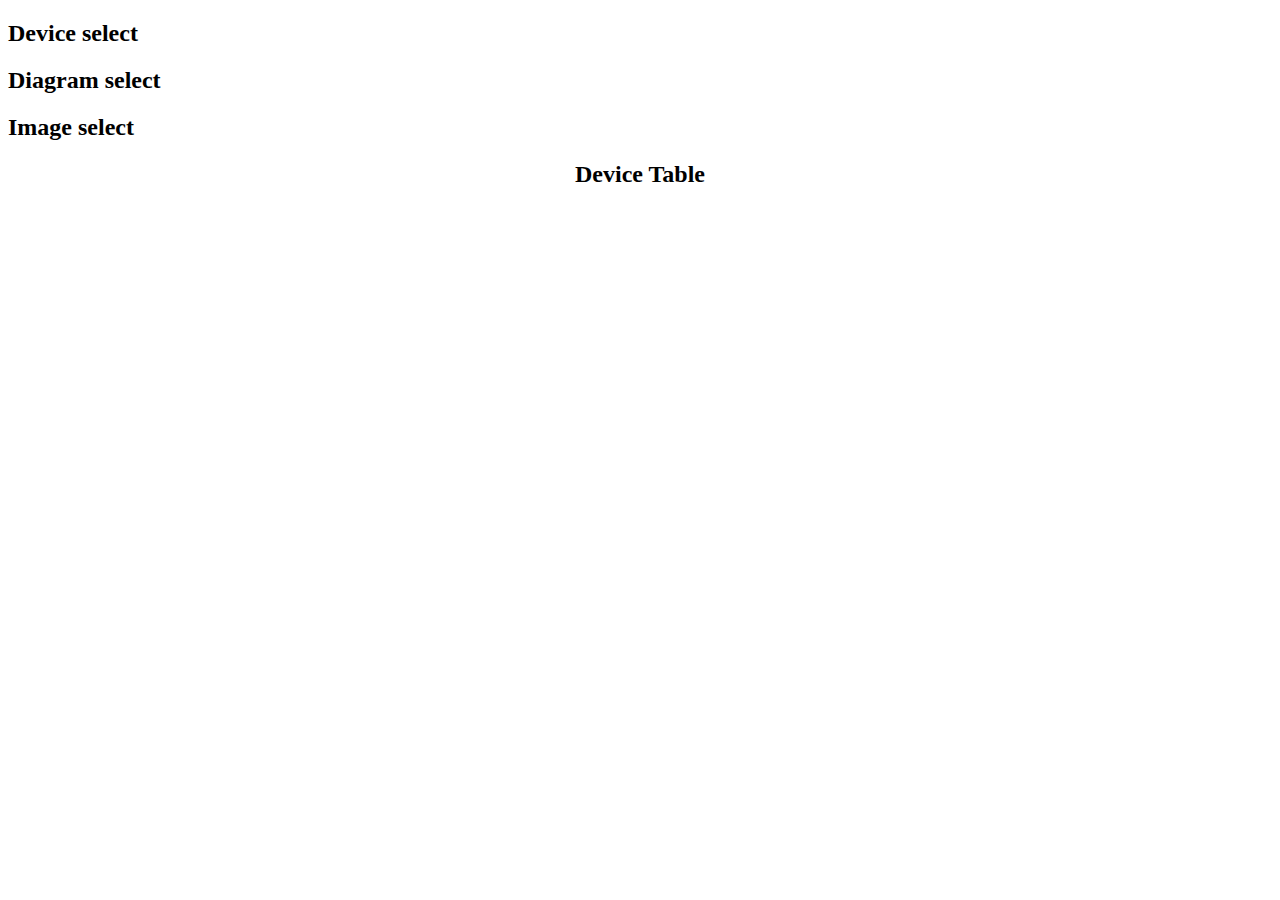
==== index.html @ 9c827ea2 "Add files via upload" ====
<!DOCTYPE html>
<html>
  <head>
    <meta charset="UTF-8">
    <title>LaneCharge Dashboard</title>
    <link rel="stylesheet" href="./styles/MainPage.css">
  </head>
  <body>
    <div id="navigation">
        <h2>Device select</h2>  
      <div id="button-container"></div>
        <h2>Diagram select</h2>
        <h2>Image select</h2>
    </div>
    <div id="tabelle-container">
      <h2 style="text-align:center;">Device Table</h2>
      <div id="tabelle">
        <!-- Inhalt der Tabelle -->
      </div>
    </div>
    <div id="bilder">
      <div id="bild1">
        <!-- Inhalt des ersten Bildes -->
      </div>
      <div id="bild2">
        <!-- Inhalt des zweiten Bildes -->
      </div>
      <div id="bild3">
        <!-- Inhalt des dritten Bildes -->
      </div>
      <div id="bild4">
        <!-- Inhalt des vierten Bildes -->
      </div>
    </div>
    <script src="./scripts/getData.js"></script>
  </body>
</html>
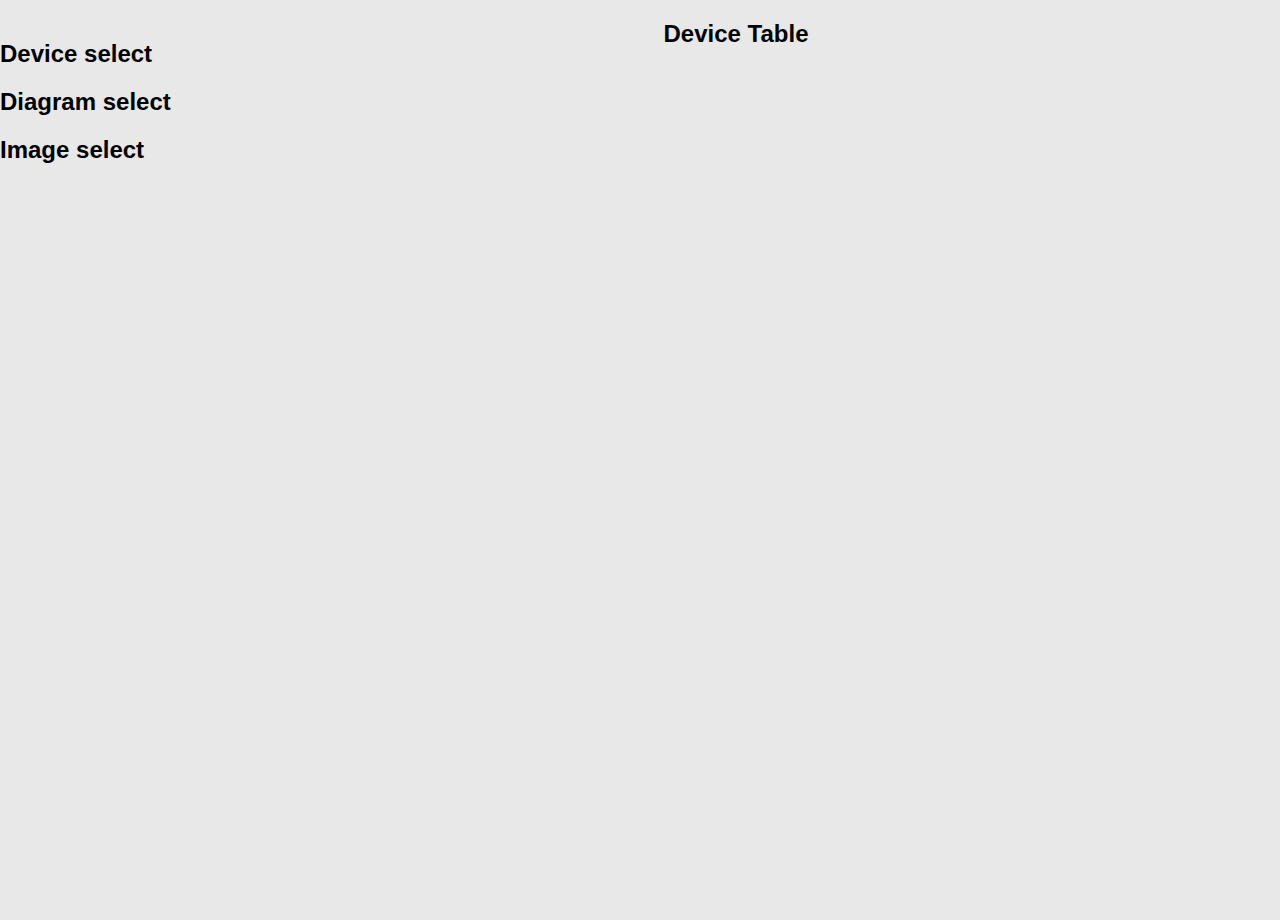
==== commit 94741933: "initial version" ====
--- a/styles/MainPage.css
+++ b/styles/MainPage.css
@@ -0,0 +1,72 @@
+      /* CSS-Styling */
+      body {
+        font-family: Verdana, sans-serif;
+        margin: 0;
+        padding: 0;
+        background-color: #e8e8e8;
+      }
+      #navigation {
+        height: 100vh;
+        width: 15%;
+        background-color: #e8e8e8;
+        float: left;
+      }
+      #navigation a:hover{
+        background-color: #4CAFf0;
+      }
+      #navigation a:active{
+        background-color: #eac614;
+      }
+      #tabelle-container {
+        table-layout: fixed;
+        text-align: left;
+        justify-content: center;
+        align-items: center;
+      }
+      #tabelle {
+        float: right;
+        width: 80%;
+        height: 50%;
+      }
+
+      #buttons {
+        display: flex;
+        flex-direction: column;
+        justify-content: center;
+        align-items: center;
+        margin-top: 20px;
+      }
+      .button {
+        width: 100%;
+        display: block;
+        text-decoration: none;
+        background-color: #b9d8e9;
+        cursor: pointer;
+      }
+      .hover-effect:hover {
+        background-color: #4CAFf0;
+        color: #fff;
+      }
+      .active-effect:active {
+        background-color: #eac614;
+        color: #fff;
+      }
+      .cell {
+        border-collapse: collapse;
+        border: 1px solid black;
+      }
+      #bilder {
+        float: right;
+        width: 80%;
+        height: 50%;
+      }
+      #bild1, #bild2 {
+        float: left;
+        width: 50%;
+        height: 100%;
+      }
+      #bild3, #bild4 {
+        float: right;
+        width: 50%;
+        height: 100%;
+      }
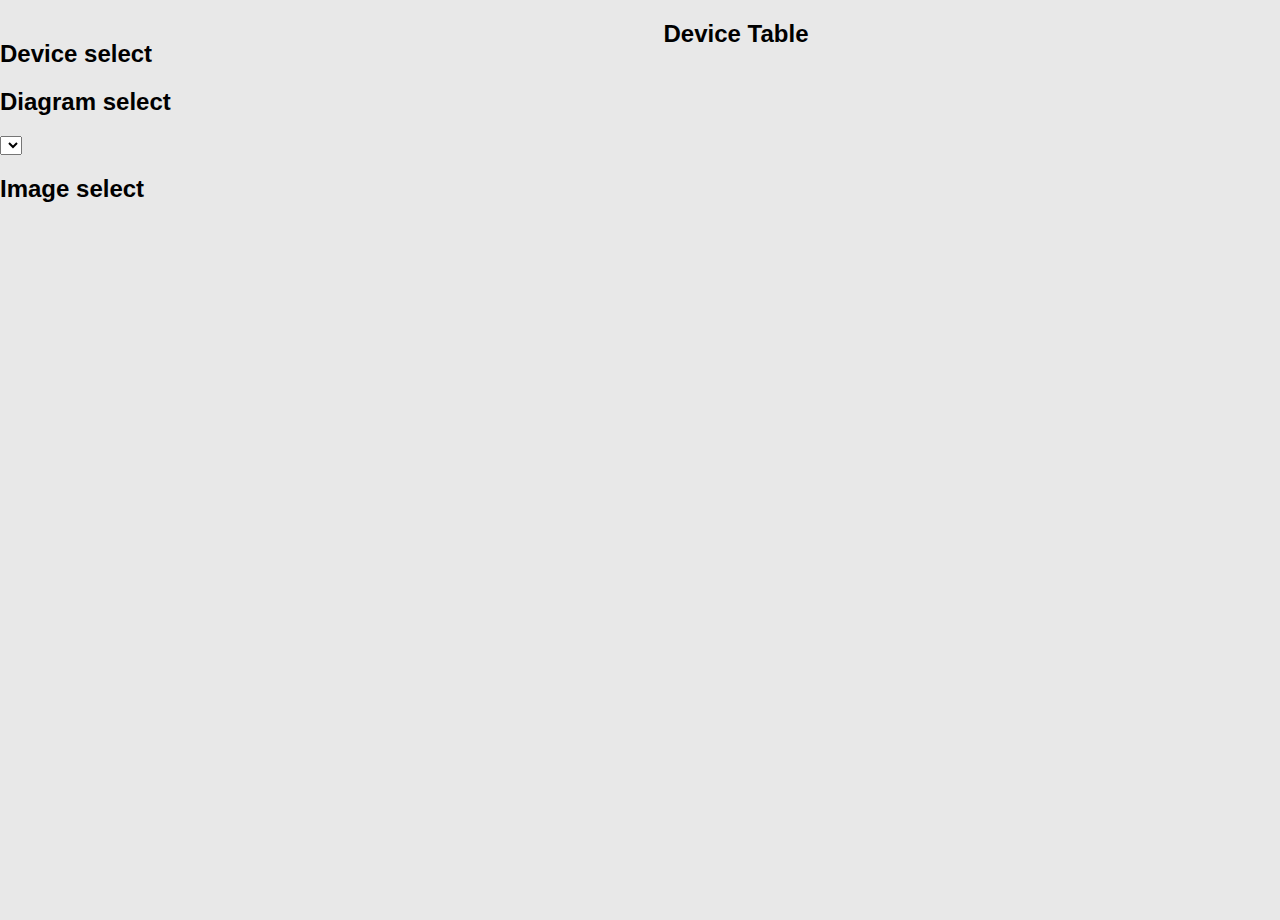
==== commit 6eb256d4: "select diagram and config.js" ====
--- a/index.html
+++ b/index.html
@@ -10,6 +10,9 @@
         <h2>Device select</h2>  
       <div id="button-container"></div>
         <h2>Diagram select</h2>
+        <select id="selectDiagram">
+        </select>
+        
         <h2>Image select</h2>
     </div>
     <div id="tabelle-container">
@@ -32,6 +35,7 @@
         <!-- Inhalt des vierten Bildes -->
       </div>
     </div>
+    <script src="./scripts/config.js"></script>
     <script src="./scripts/getData.js"></script>
   </body>
 </html>
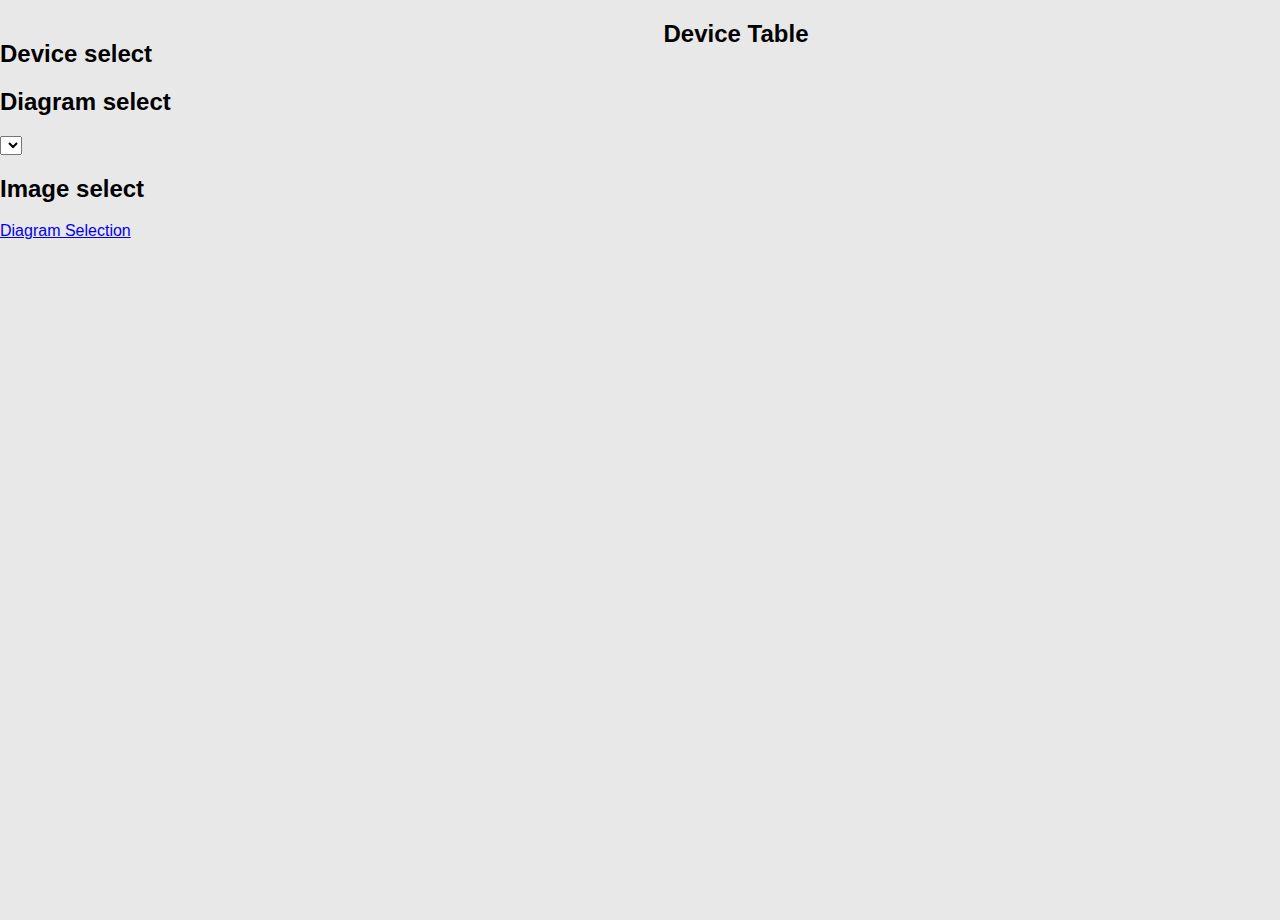
==== commit a6357fd2: "website diagramSelection" ====
--- a/index.html
+++ b/index.html
@@ -2,7 +2,7 @@
 <html>
   <head>
     <meta charset="UTF-8">
-    <title>LaneCharge Dashboard</title>
+    <title>ESP-Net Dashboard</title>
     <link rel="stylesheet" href="./styles/MainPage.css">
   </head>
   <body>
@@ -14,6 +14,7 @@
         </select>
         
         <h2>Image select</h2>
+        <a href="DiagramSelektion.html" >Diagram Selection</a>
     </div>
     <div id="tabelle-container">
       <h2 style="text-align:center;">Device Table</h2>
@@ -35,7 +36,7 @@
         <!-- Inhalt des vierten Bildes -->
       </div>
     </div>
-    <script src="./scripts/config.js"></script>
-    <script src="./scripts/getData.js"></script>
+    <script type="module" src="./scripts/config.js"></script>
+    <script type="module" src="./scripts/getData.js"></script>
   </body>
 </html>
--- a/styles/MainPage.css
+++ b/styles/MainPage.css
@@ -10,12 +10,6 @@
         width: 15%;
         background-color: #e8e8e8;
         float: left;
-      }
-      #navigation a:hover{
-        background-color: #4CAFf0;
-      }
-      #navigation a:active{
-        background-color: #eac614;
       }
       #tabelle-container {
         table-layout: fixed;
@@ -70,3 +64,24 @@
         width: 50%;
         height: 100%;
       }
+    
+      .button.hover-effect:hover,
+      .button.active-effect:active,
+      button#submit-button:hover,
+      button#submit-button:active {
+        background-color: #4CAFf0;
+        color: #fff;
+      }
+      .button.active-effect:active,
+      button#submit-button:active {
+        background-color: #eac614;
+        color: #fff;
+      }
+		button#submit-button {
+      width: 50%;
+      display: block;
+      text-decoration: none;
+      background-color: #b9d8e9;
+      cursor: pointer;
+      font-size: 24px;
+		}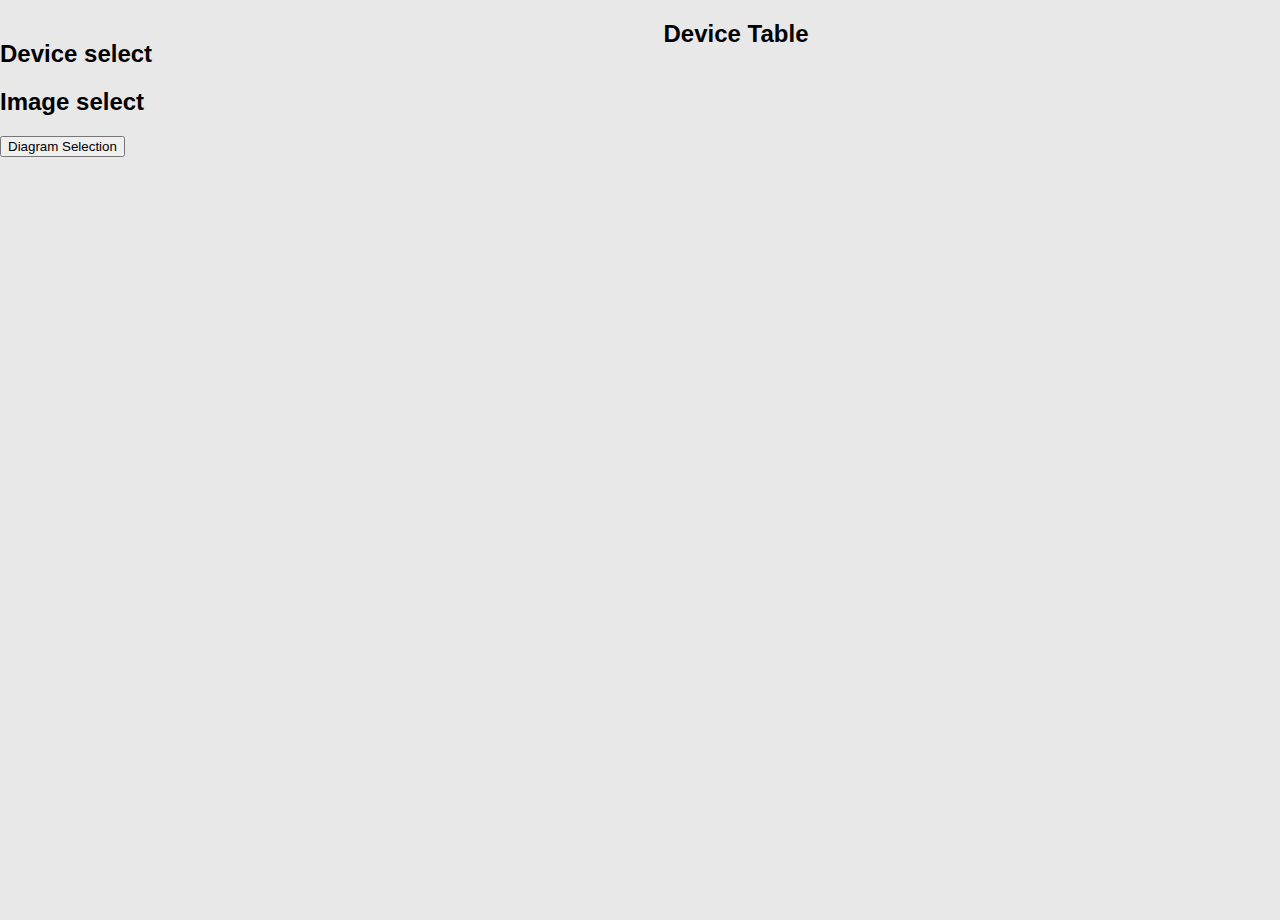
==== commit 1c6f1910: "." ====
--- a/index.html
+++ b/index.html
@@ -2,19 +2,15 @@
 <html>
   <head>
     <meta charset="UTF-8">
-    <title>ESP-Net Dashboard</title>
+    <title>LaneCharge Dashboard</title>
     <link rel="stylesheet" href="./styles/MainPage.css">
   </head>
   <body>
     <div id="navigation">
         <h2>Device select</h2>  
       <div id="button-container"></div>
-        <h2>Diagram select</h2>
-        <select id="selectDiagram">
-        </select>
-        
-        <h2>Image select</h2>
-        <a href="DiagramSelektion.html" >Diagram Selection</a>
+          <h2>Image select</h2>
+          <button id="diagram_select">Diagram Selection</button>
     </div>
     <div id="tabelle-container">
       <h2 style="text-align:center;">Device Table</h2>
